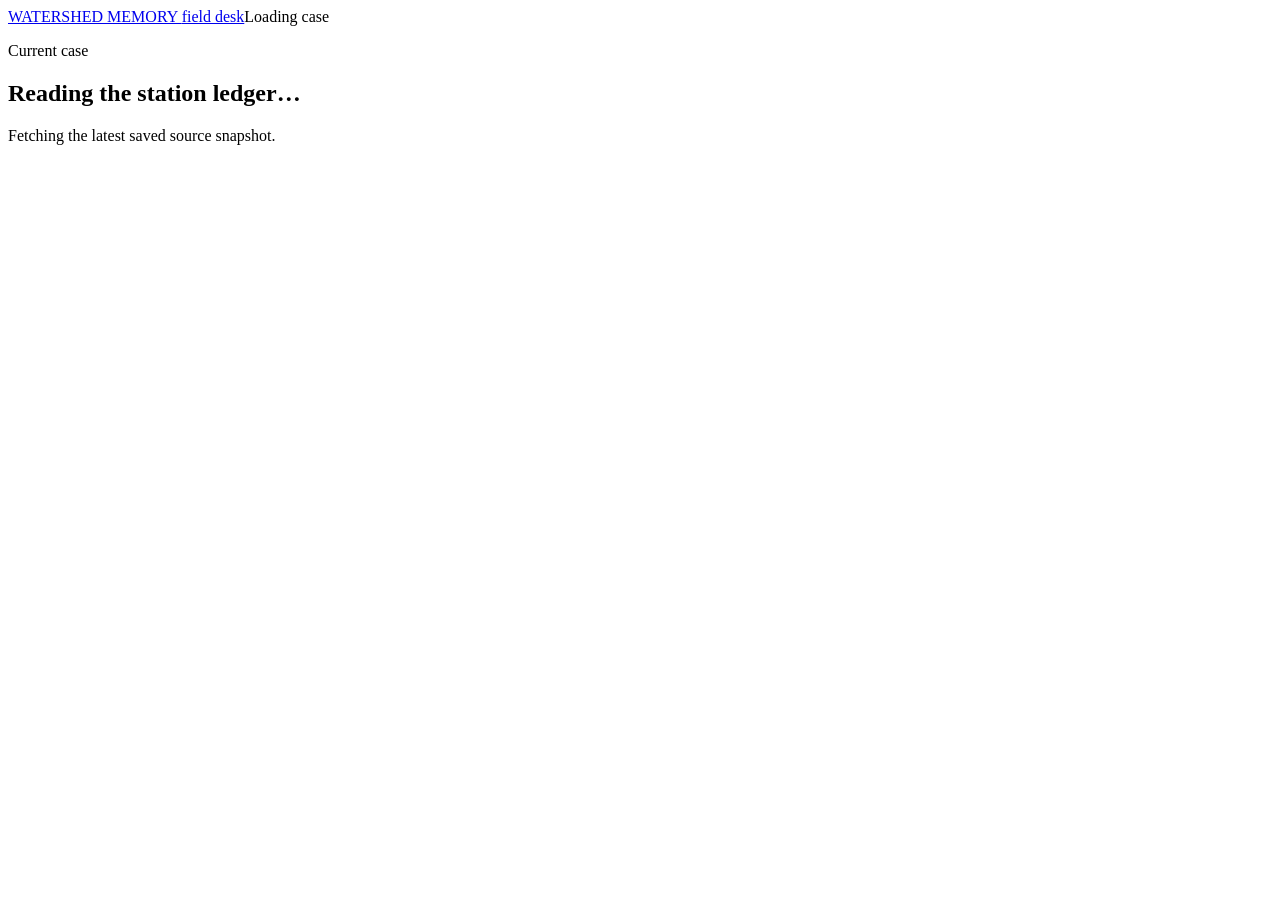
==== watershed_memory/static/current.html @ a855fbbf "feat(workflow): add resilient current-case operator desk" ====
<!doctype html>
<html lang="en">
<head>
  <meta charset="utf-8"><meta name="viewport" content="width=device-width, initial-scale=1">
  <meta name="theme-color" content="#173b31"><title>Current case desk · Watershed Memory</title>
  <link rel="stylesheet" href="/static/current.css">
</head>
<body>
  <header class="masthead"><a class="brand" href="/">WATERSHED MEMORY <span>field desk</span></a><span id="mode-badge" class="badge">Loading case</span></header>
  <main id="app" aria-live="polite">
    <section class="loading panel"><p class="eyebrow">Current case</p><h1>Reading the station ledger…</h1><p>Fetching the latest saved source snapshot.</p></section>
  </main>
  <script src="/static/current.js" type="module"></script>
</body>
</html>
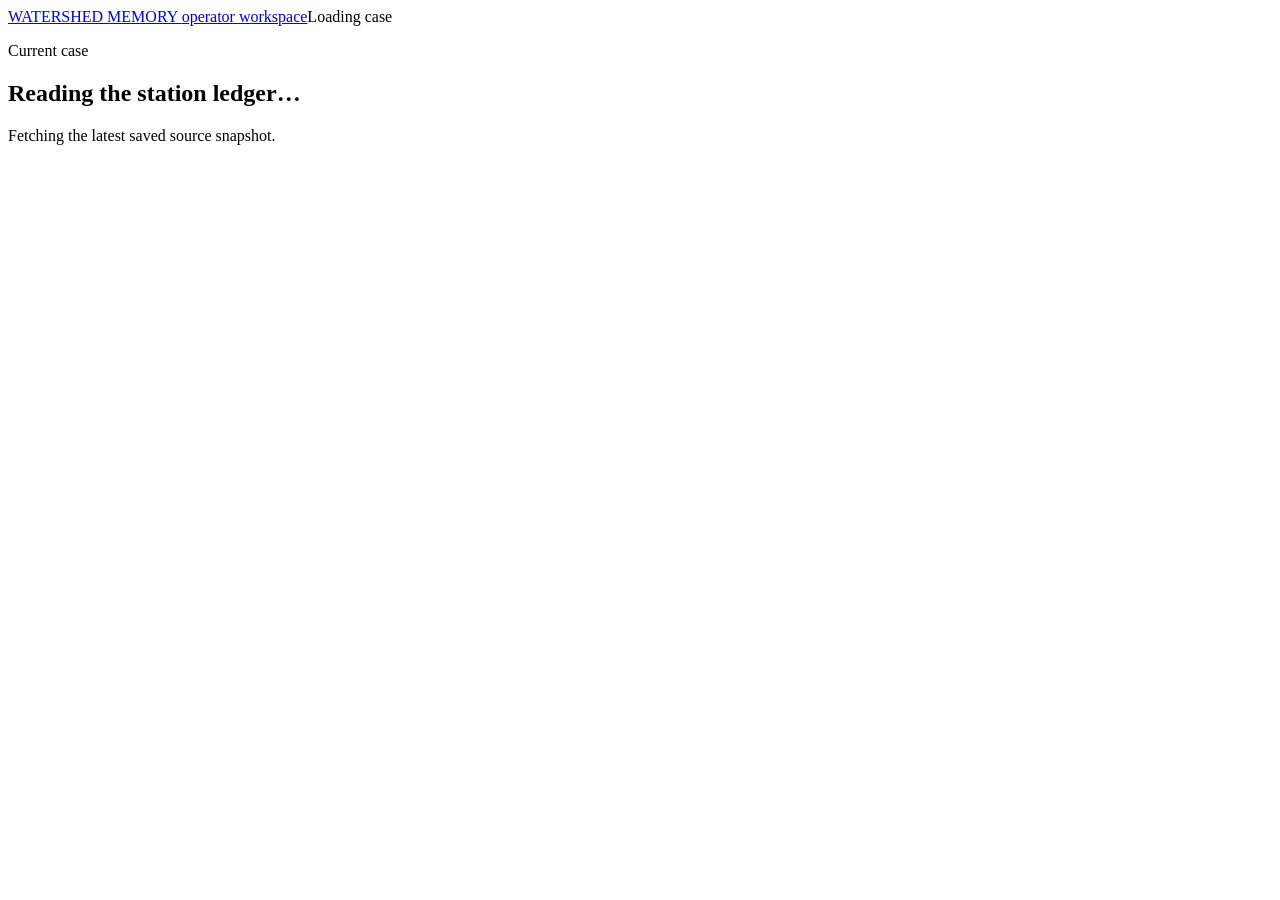
==== commit 4a157be4: "feat: present verified field agent in an operator workspace" ====
--- a/watershed_memory/static/current.html
+++ b/watershed_memory/static/current.html
@@ -2,14 +2,14 @@
 <html lang="en">
 <head>
   <meta charset="utf-8"><meta name="viewport" content="width=device-width, initial-scale=1">
-  <meta name="theme-color" content="#173b31"><title>Current case desk · Watershed Memory</title>
-  <link rel="stylesheet" href="/static/current.css">
+  <meta name="theme-color" content="#08131f"><title>Current case desk · Watershed Memory</title>
+  <link rel="stylesheet" href="/static/current.css?v=20260915-workspace-2">
 </head>
 <body>
-  <header class="masthead"><a class="brand" href="/">WATERSHED MEMORY <span>field desk</span></a><span id="mode-badge" class="badge">Loading case</span></header>
+  <header class="masthead"><a class="brand" href="/">WATERSHED MEMORY <span>operator workspace</span></a><span id="mode-badge" class="badge">Loading case</span></header>
   <main id="app" aria-live="polite">
     <section class="loading panel"><p class="eyebrow">Current case</p><h1>Reading the station ledger…</h1><p>Fetching the latest saved source snapshot.</p></section>
   </main>
-  <script src="/static/current.js" type="module"></script>
+  <script src="/static/current.js?v=20260915-workspace-2" type="module"></script>
 </body>
 </html>
